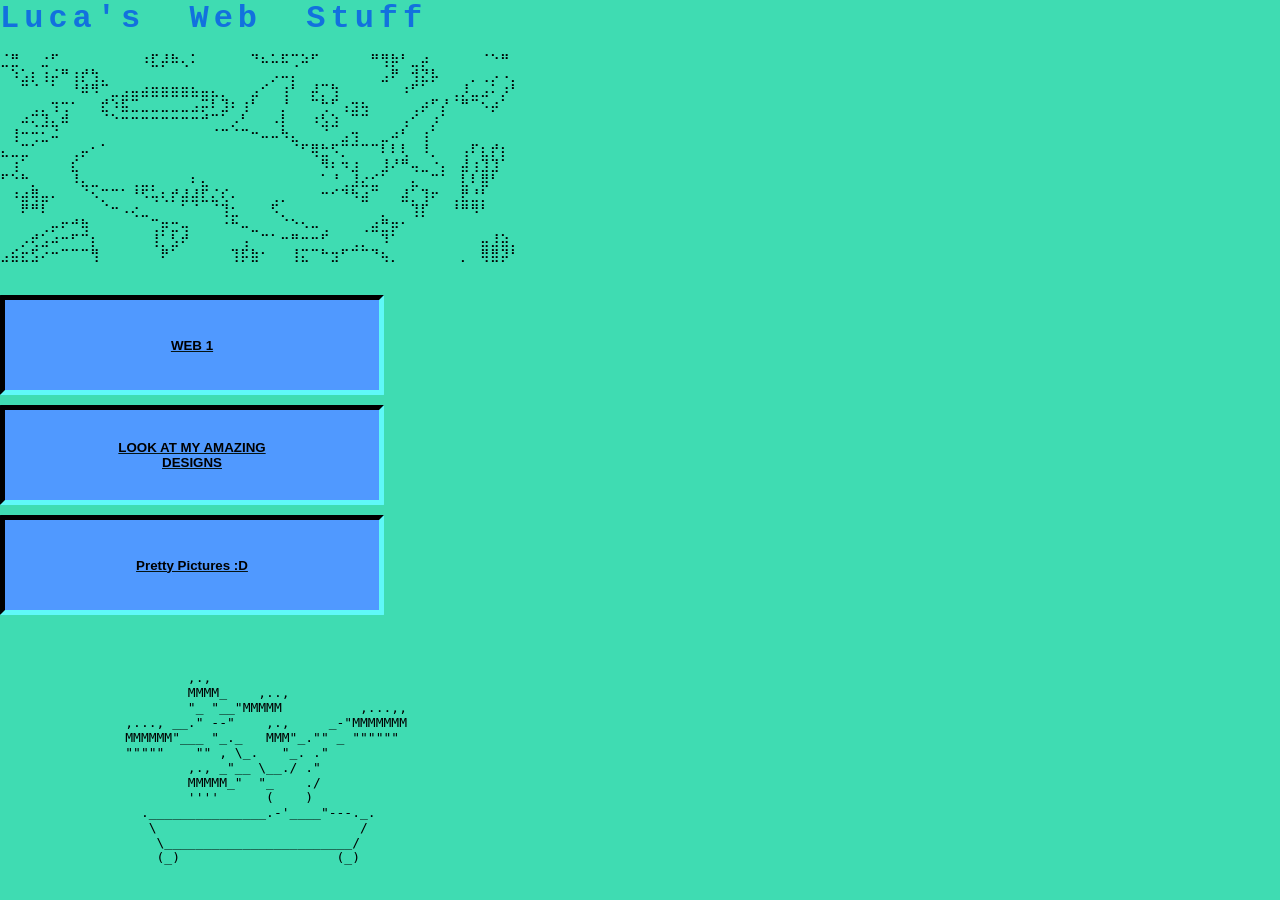
==== public_html/index.html @ 0bbff422 "hiii :3" ====
<!DOCTYPE html>
<html lang="en">
  <head>
    <meta charset="UTF-8" />
    <meta name="viewport" content="width=device-width, initial-scale=1.0" />
    <title>Luca's Web Lab</title>
    <link rel="stylesheet" href="web1/css/mpstyle.css" />
  </head>
  <body>
    <!-- - install non-breaking space highlighter
         - prettier code formatting
         - formatting toggle
         - color highlight-->

    <h1
      style="
        color: rgb(18, 113, 222);
        font-family: 'Courier New', Courier, monospace;
        letter-spacing: 5px;
        word-spacing: 20px;
      "
    >
      Luca's Web Stuff
    </h1>

    <pre>

⣈⣛⠀⠀⣐⠋⠀⠀⠀⠀⠀⠀⠀⠀⠰⣏⡼⠷⢄⠅⠀⠀⠀⠀⠀⠙⠦⠥⠯⢉⠵⠋⠀⠀⠀⠀⠀⠛⢻⡷⠃⣀⡴⠀⠀⠀⠀⠀⠈⠑⠛
⠀⠱⣡⡆⢰⡬⠛⢰⡞⢳⡀⠀⠀⠀⠀⠀⠀⠀⠀⠀⠀⠀⠀⠀⠀⠀⠀⡠⠤⡄⠀⠀⠀⠀⠀⠀⠀⠀⣠⠟⠀⢺⣝⡧⠀⠀⠀⡀⢀⡠⠠⡀
⠀⠀⠉⠈⠀⠁⠀⠘⠾⠻⠉⣀⣠⣤⣴⣶⣶⣶⣶⣦⣤⣄⡀⠀⠀⣠⠊⠀⢰⠃⠀⡼⡉⢳⠀⠀⠀⠀⠀⠀⠰⠋⠁⠀⠀⢀⡸⣀⣠⠅⡰⠃
⠀⠀⠀⢀⡀⢲⢒⠂⠀⠀⣞⠱⣯⣉⣀⣀⣀⣀⣀⣠⡭⠇⣹⠆⢰⠃⠀⠀⡘⠀⠀⠉⢓⠋⢠⣲⢦⠀⠀⠀⠀⢀⡴⠋⡜⠈⠛⠉⠢⡴⠁⠀
⠀⠀⠴⢍⣹⣄⠾⠀⠀⠀⠈⠑⠒⠒⠒⠒⠒⠒⠒⠒⠚⠉⠁⡠⠃⠀⠀⠠⡇⠀⠀⠰⣣⣱⠀⠉⠉⠀⠀⠀⢠⠊⠀⡰⠁⠀⠀⠀⠀⠀⠀⠀
⠀⢸⠒⢒⣂⠬⠀⠀⠀⠀⠀⠀⠀⠀⠀⠀⠀⠀⠀⠀⠀⠈⠉⠈⠉⠒⠤⠤⠳⣄⠀⠀⠈⠀⣠⢲⠀⠀⣀⠴⠃⠀⢰⠁⠀⠀⠀⠀⠀⠀⠀⠀
⣄⣀⣉⠁⠀⠀⠀⢀⡤⠂⠁⠀⠀⠀⠀⠀⠀⠀⠀⠀⠀⠀⠀⠀⠀⠀⠀⠀⠀⠈⠋⢿⣓⠫⡉⠉⠉⠉⠇⠇⢇⠀⠸⡀⠀⠀⢠⠏⣆⡞⡆⠀
⠀⢰⠁⠀⠀⠀⠀⣎⠀⠀⠀⠀⠀⠀⠀⠀⠀⠀⠀⠀⠀⠀⠀⠀⠀⠀⠀⠀⠀⠀⠀⠀⠻⠆⠲⣰⠀⠀⣸⠜⠛⢤⣀⠐⡄⠀⣼⢰⣹⣹⠁⠀
⠋⠑⠓⡀⠀⠀⠀⠸⣄⣀⠀⠀⠀⢀⣀⡀⠀⠀⠀⠆⣄⠀⠀⠀⠀⠀⠀⠀⠀⠀⠀⠀⠁⠘⢀⣸⣔⣊⠁⠀⠀⣄⠀⠉⠁⠀⣇⠇⣿⠃⠀⠀
⠀⠰⣴⢿⣤⠄⠀⠀⠈⠢⡉⠉⠁⠘⠫⢥⢆⡞⣼⣼⣏⣌⢎⠄⠀⠀⠀⢀⡀⠀⠀⠀⠒⠊⠙⠳⣴⠉⠀⠀⣼⡁⢹⠖⠀⢀⣟⣘⡃⠀⠀⠀
⠀⠀⠟⠛⠇⠀⠀⠀⠀⠀⠈⠒⠠⢔⣀⠀⠀⠀⠁⠈⠀⠈⢹⣂⠀⠀⠀⠫⡀⠀⠀⠀⠀⠀⠀⠀⠀⠀⡀⠀⠀⢹⡏⠀⠀⠘⠛⠻⠃⠀⠀⠀
⠀⠀⠀⠀⢀⡤⠖⠚⢷⠀⠀⠀⠀⠀⠀⢉⡶⣒⢤⠀⠀⠀⠐⠓⠤⣀⠀⠀⠈⠑⠢⠤⢀⠀⠀⠀⢀⣴⣛⡶⠂⠀⠀⠀⠀⠀⠀⠀⠀⠀⠀⠀
⠀⠀⡠⢞⣡⠴⠒⠋⠉⡆⠀⠀⠀⠀⠀⢸⡁⣣⠞⠀⠀⠀⠀⠀⢠⠀⠉⠁⠒⠛⠒⠒⠋⠀⠀⢀⡀⠀⠹⠁⠀⠀⠀⠀⠀⠀⠀⠀⣤⣸⣵⡀
⣠⣮⣖⣫⠔⠒⠉⠉⠉⢻⠀⠀⠀⠀⠀⠀⠟⠁⠀⠀⠀⠀⠀⢹⡯⣷⠂⠀⠀⢸⣍⠉⠓⣲⠋⠉⠉⠙⢦⡀⠀⠀⠀⠀⠀⠀⡀⠀⢿⣿⡽⠃
    </pre>

    <br />

    <main id="container">
      <a href="./web1/index.html"><button>WEB 1</button></a>
      <a href="./et1/index.html"><button>LOOK AT MY AMAZING DESIGNS</button></a>
      <a href="./pc1/index.html"><button>Pretty Pictures :D</button></a>
    </main>
    <pre>



                        ,.,
                        MMMM_    ,..,
                        "_ "__"MMMMM          ,...,,
                ,..., __." --"    ,.,     _-"MMMMMMM
                MMMMMM"___ "_._   MMM"_."" _ """"""
                """""    "" , \_.   "_. ."
                        ,., _"__ \__./ ."
                        MMMMM_"  "_    ./
                        ''''      (    )
                  ._______________.-'____"---._.
                   \                          /
                    \________________________/
                    (_)                    (_)
    </pre>
  </body>
</html>
---- public_html/web1/css/mpstyle.css ----
* {
  margin: 0;
  padding: 0;
  box-sizing: border-box;
}

body {
  font-family: "Lucida Sans", "Lucida Sans Regular", "Lucida Grande",
    "Lucida Sans Unicode", Geneva, Verdana, sans-serif;
  background-color: #3fdcb2;
  color: rgb(73, 7, 186);
}

html {
  scroll-behavior: smooth;
}

a {
  color: rgb(4, 20, 20);
}

#interests {
  padding: 28px;
    display: grid;
    grid-template-columns: repeat(4, 1fr);
    gap: 20px;
  
}

pre {
  color: black;
}

button {
  width: 30%;
  height: 100px;
  display: block;
  padding: 30px 100px;
  font-weight: bold;
  text-align: center;
  border: 5px solid;
  border-radius: 1px;
  cursor: pointer;
  margin-bottom: 10px;
  border-color: rgb(0, 0, 0);
  background-color: rgb(80, 153, 255);
  border-bottom-color: rgb(95, 248, 248);
  border-right-color: rgb(95, 248, 248);
}

button:hover,
button:focus {
  background-color: rgb(9, 99, 173);
}
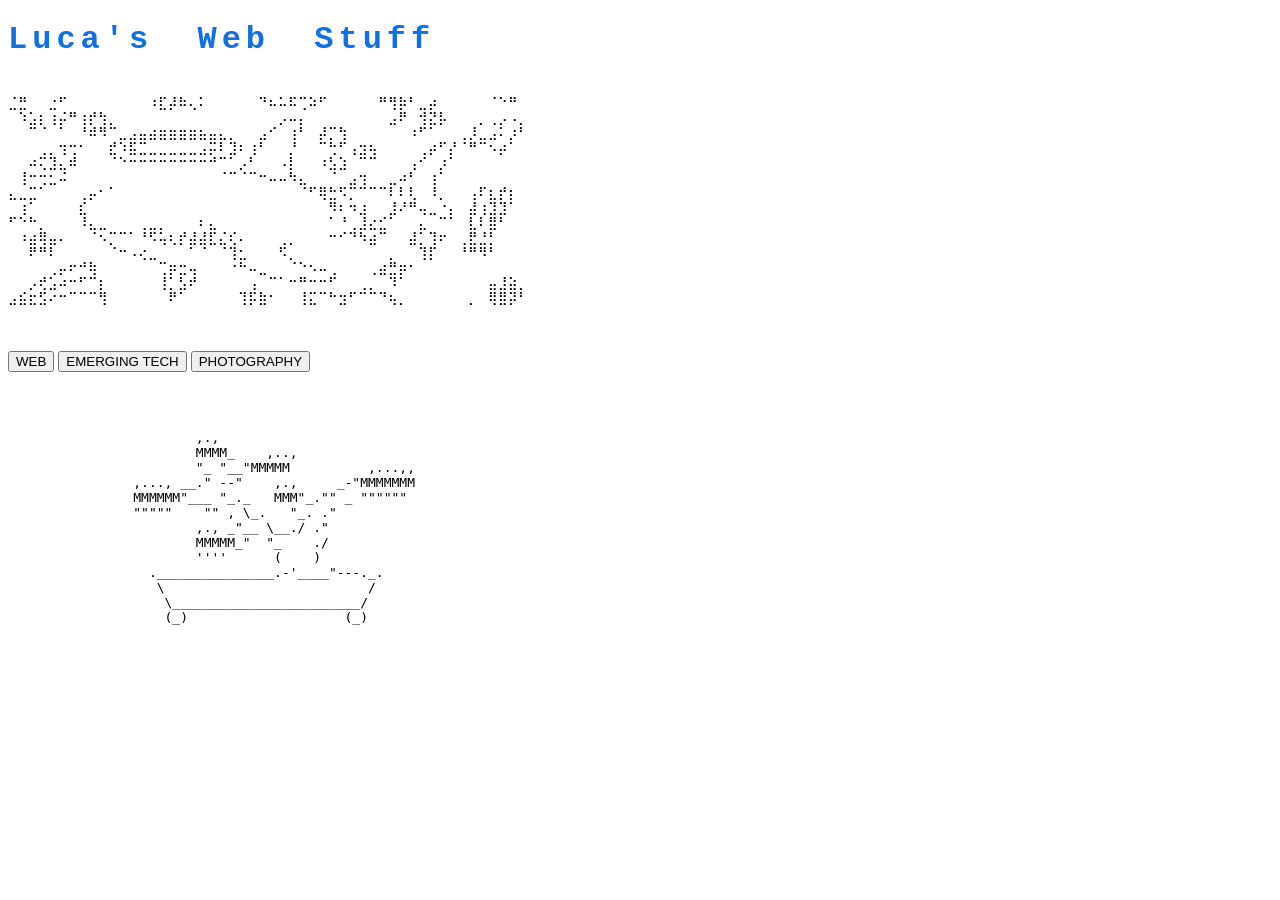
==== commit c0f5703f: "updating" ====
--- a/public_html/index.html
+++ b/public_html/index.html
@@ -44,9 +44,9 @@
     <br />
 
     <main id="container">
-      <a href="./web1/index.html"><button>WEB 1</button></a>
-      <a href="./et1/index.html"><button>LOOK AT MY AMAZING DESIGNS</button></a>
-      <a href="./pc1/index.html"><button>Pretty Pictures :D</button></a>
+      <a href="./web/index.html"><button>WEB</button></a>
+      <a href="./et/index.html"><button>EMERGING TECH</button></a>
+      <a href="./pc1/index.html"><button>PHOTOGRAPHY</button></a>
     </main>
     <pre>
 
